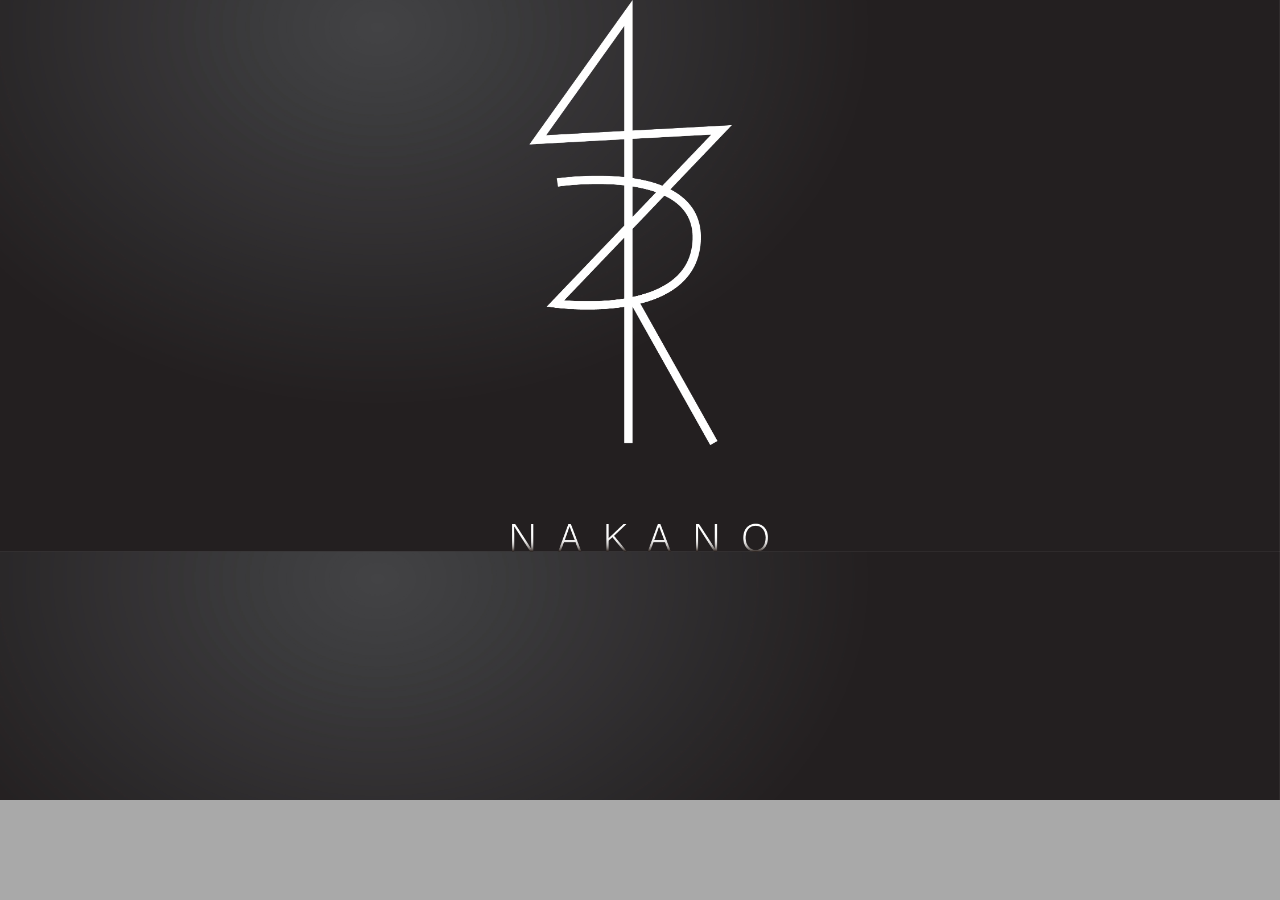
==== index.html @ 6207ceba "Add files via upload" ====
<!DOCTYPE html>
<html lang="en" >
<head>
  <meta charset="UTF-8">
  <title>Kaori</title>
  <link rel="stylesheet" href="./style.css">

</head>
<body>
<!-- partial:index.partial.html -->
<head>
<script src="https://ajax.googleapis.com/ajax/libs/jquery/1.12.0/jquery.min.js"></script>
</head>
<nav>
  <ul>
    <li><a href="Salfia.co">Home</a></li>
    <li>About me</li>
    <li>Portfolio</li>
    <li>Contact me</li>
    <li class="slide"></li>
  </ul>
</nav>
<section>
  <img src="logo.png" alt="Paris" class="center">
</section>
<!-- partial -->
  <script  src="./script.js"></script>

</body>
</html>
---- style.css ----
a {
    color: inherit;
    text-decoration: inherit;
  }
.center {
  display: block;
  margin-left: auto;
  margin-right: auto;
  width: 20%;
  height: 10%;
}
  body {
    margin: 0;
    padding: 0;
    font-family: 'Open Sans', sans-serif;
	background-image: url(fondo.jpg); 
	background-color:None;
    background-position: center center; 
    background-size: 100% 100%; 
  }
  ::selection {
    background-color: #f7ca18;
    color: #1b1b1b;
  }
  nav {
    width: 100%;
    background-color:#A9A9A9	;
    position: fixed;
    bottom: 0;
    height: 100px;
    overflow: hidden;
	
  }
  navbar { margin-bottom: 0 }
  nav ul {
    position: absolute;
    top: 0;
    left: 0;
    list-style-type: none;
    padding: 0;
    margin: 0;
    width: 140vw;
  }
  nav li {
    margin: 0;
    float: left;
    display: inline-block;
    height: 98px;
    margin-bottom: 2px;
    line-height: 100px;
    width: 20vw;
    text-align: center;
    color: #555;
    transition: background-color 0.5s 0.2s ease, color 0.3s ease;
    cursor: pointer;
    font-size: 12px;
    text-transform: uppercase;
    letter-spacing: 4px;
    font-weight: 800;
    transform: translateY(100%);
  }
  nav li.active {
    background-color: #151515;
    color: #efefef;
  }
  nav li.active::after {
    content: "";
    position: absolute;
    bottom: -2px;
    left: 0;
    width: 100%;
    height: 2px;
    background-color: #f7ca18;
  }
  nav li:nth-child(1) {
    animation: pop 0.5s 0.15s 1 forwards;
  }
  nav li:nth-child(2) {
    animation: pop 0.5s 0.3s 1 forwards;
  }
  nav li:nth-child(3) {
    animation: pop 0.5s 0.45s 1 forwards;
  }
  nav li:nth-child(4) {
    animation: pop 0.5s 0.6s 1 forwards;
  }
  nav li:nth-child(5) {
    animation: pop 0.5s 0.75s 1 forwards;
  }
  nav li:nth-child(6) {
    animation: pop 0.5s 0.9s 1 forwards;
  }
  nav li:nth-child(7) {
    animation: pop 0.5s 1.05s 1 forwards;
  }
  nav li:hover {
    color: #ececec;
  }
  nav li:active {
    background-color: #222;
  }
  nav li:nth-child(1):hover ~ .slide {
    left: 0;
  }
  nav li:nth-child(2):hover ~ .slide {
    left: 20vw;
  }
  nav li:nth-child(3):hover ~ .slide {
    left: 40vw;
  }
  nav li:nth-child(4):hover ~ .slide {
    left: 60vw;
  }
  nav li:nth-child(5):hover ~ .slide {
    left: 80vw;
  }
  nav li:nth-child(6):hover ~ .slide {
    left: 100vw;
  }
  nav li:nth-child(7):hover ~ .slide {
    left: 120vw;
  }
  nav li.slide {
    position: absolute;
    left: -20vw;
    top: 0;
    background-color: #fff;
    z-index: -1;
    height: 2px;
    margin-top: 98px;
    transition: left 0.3s ease;
    transform: translateY(0);
  }
 
 
  @-moz-keyframes pop {
    0% {
      transform: translateY(100%);
    }
    100% {
      transform: translateY(0);
    }
  }
  @-webkit-keyframes pop {
    0% {
      transform: translateY(100%);
    }
    100% {
      transform: translateY(0);
    }
  }
  @-o-keyframes pop {
    0% {
      transform: translateY(100%);
    }
    100% {
      transform: translateY(0);
    }
  }
  @keyframes pop {
    0% {
      transform: translateY(100%);
    }
    100% {
      transform: translateY(0);
    }
  }
  @-moz-keyframes byBottom {
    0% {
      transform: translateY(150%);
    }
    100% {
      transform: translateY(0);
    }
  }
  @-webkit-keyframes byBottom {
    0% {
      transform: translateY(150%);
    }
    100% {
      transform: translateY(0);
    }
  }
  @-o-keyframes byBottom {
    0% {
      transform: translateY(150%);
    }
    100% {
      transform: translateY(0);
    }
  }
  @keyframes byBottom {
    0% {
      transform: translateY(150%);
    }
    100% {
      transform: translateY(0);
    }
  }
  @-moz-keyframes linkAfter {
    0% {
      width: 0;
    }
    100% {
      width: 30px;
    }
  }
  @-webkit-keyframes linkAfter {
    0% {
      width: 0;
    }
    100% {
      width: 30px;
    }
  }
  @-o-keyframes linkAfter {
    0% {
      width: 0;
    }
    100% {
      width: 30px;
    }
  }
  @keyframes linkAfter {
    0% {
      width: 0;
    }
    100% {
      width: 30px;
    }
  }
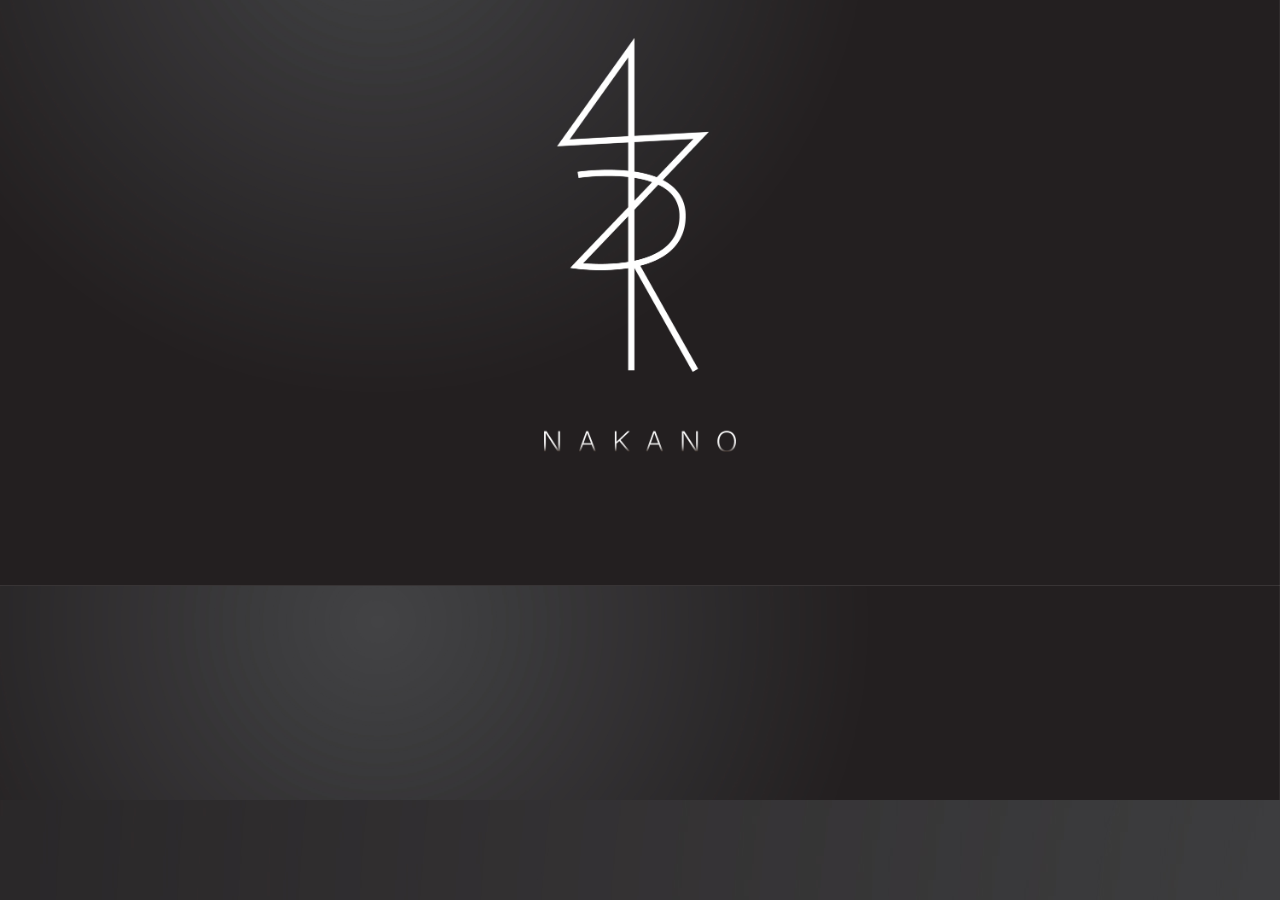
==== commit 45c8e4ce: "NewUpdate" ====
--- a/index.html
+++ b/index.html
@@ -3,6 +3,7 @@
 <head>
   <meta charset="UTF-8">
   <title>Kaori</title>
+  <meta name="viewport" content="width=device-width, initial-scale=1">
   <link rel="stylesheet" href="./style.css">
 
 </head>
@@ -11,19 +12,22 @@
 <head>
 <script src="https://ajax.googleapis.com/ajax/libs/jquery/1.12.0/jquery.min.js"></script>
 </head>
-<nav>
+<nav class="navbar" id="myNavbar">
   <ul>
     <li><a href="Salfia.co">Home</a></li>
     <li>About me</li>
-    <li>Portfolio</li>
+    <li><a href="portfolio.html">Portfolio</a></li>
     <li>Contact me</li>
     <li class="slide"></li>
+  
   </ul>
 </nav>
 <section>
-  <img src="logo.png" alt="Paris" class="center">
+  <img src="logo.png" class="center">
 </section>
 <!-- partial -->
+
+</script>
   <script  src="./script.js"></script>
 
 </body>
--- a/style.css
+++ b/style.css
@@ -2,21 +2,26 @@
     color: inherit;
     text-decoration: inherit;
   }
+
 .center {
   display: block;
+  margin-top: 3%;
   margin-left: auto;
   margin-right: auto;
-  width: 20%;
-  height: 10%;
+  width: 15%;
+  height: 5%;
 }
   body {
     margin: 0;
     padding: 0;
     font-family: 'Open Sans', sans-serif;
-	background-image: url(fondo.jpg); 
-	background-color:None;
-    background-position: center center; 
-    background-size: 100% 100%; 
+    background-image:url('fondo.jpg');
+    height: 100%;
+    background-size: cover;
+
+
+    background-position: center center;
+
   }
   ::selection {
     background-color: #f7ca18;
@@ -24,12 +29,12 @@
   }
   nav {
     width: 100%;
-    background-color:#A9A9A9	;
+    background-image:url('fondo.jpg');
     position: fixed;
     bottom: 0;
     height: 100px;
     overflow: hidden;
-	
+
   }
   navbar { margin-bottom: 0 }
   nav ul {
@@ -131,8 +136,8 @@
     transition: left 0.3s ease;
     transform: translateY(0);
   }
- 
- 
+
+
   @-moz-keyframes pop {
     0% {
       transform: translateY(100%);
@@ -228,4 +233,4 @@
     100% {
       width: 30px;
     }
-  }+  }
